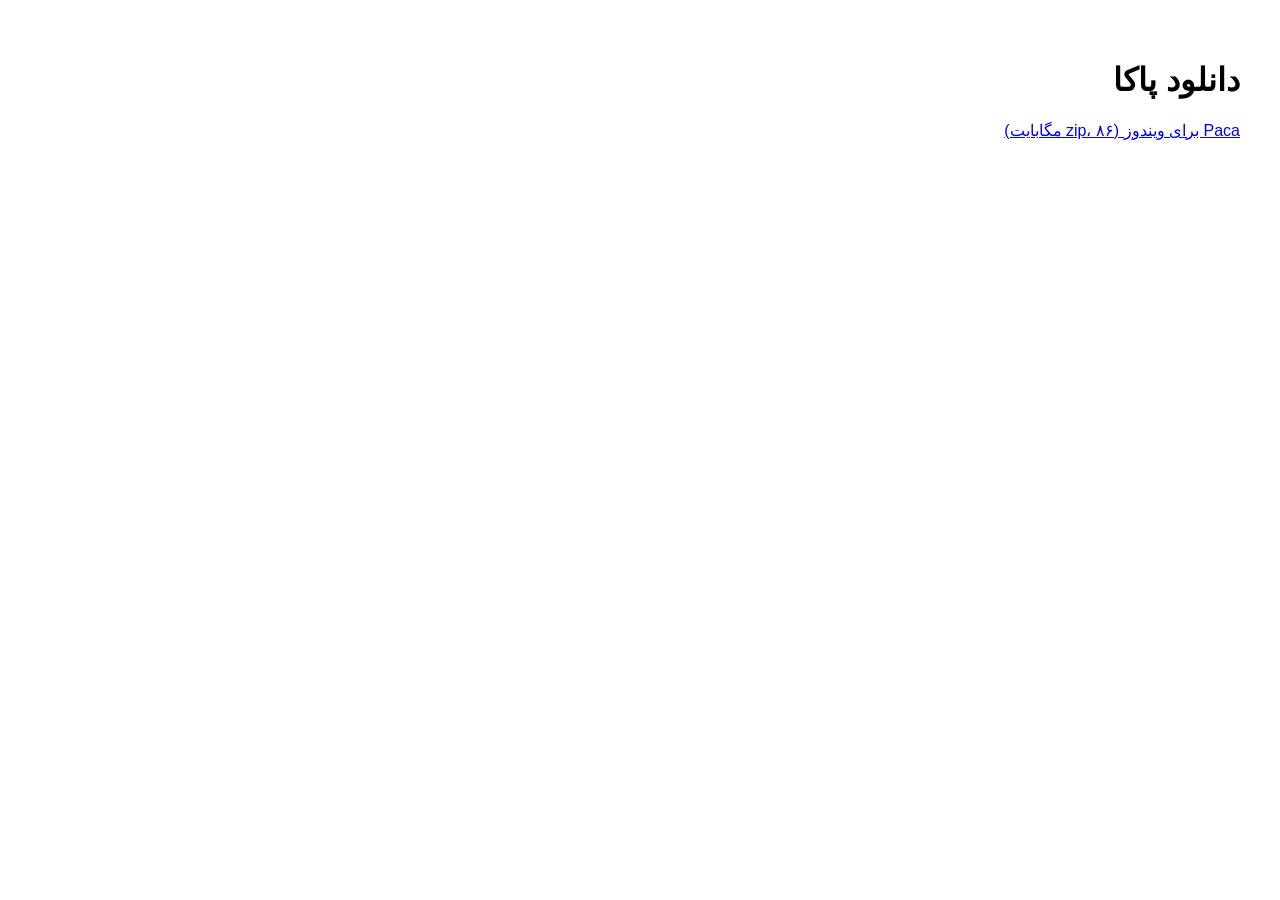
==== downloads/index.html @ ac5b93b3 "downloads page" ====
<!doctype html><html lang="fa" dir="rtl"><meta charset="utf-8"><title>دانلود پاکا</title>
<body style="font-family:sans-serif;padding:2em"><h1>دانلود پاکا</h1>
<p><a href="https://hosseinrch.github.io/downloads/Paca-windows.zip">Paca برای ویندوز (zip، ۸۶ مگابایت)</a></p></body></html>
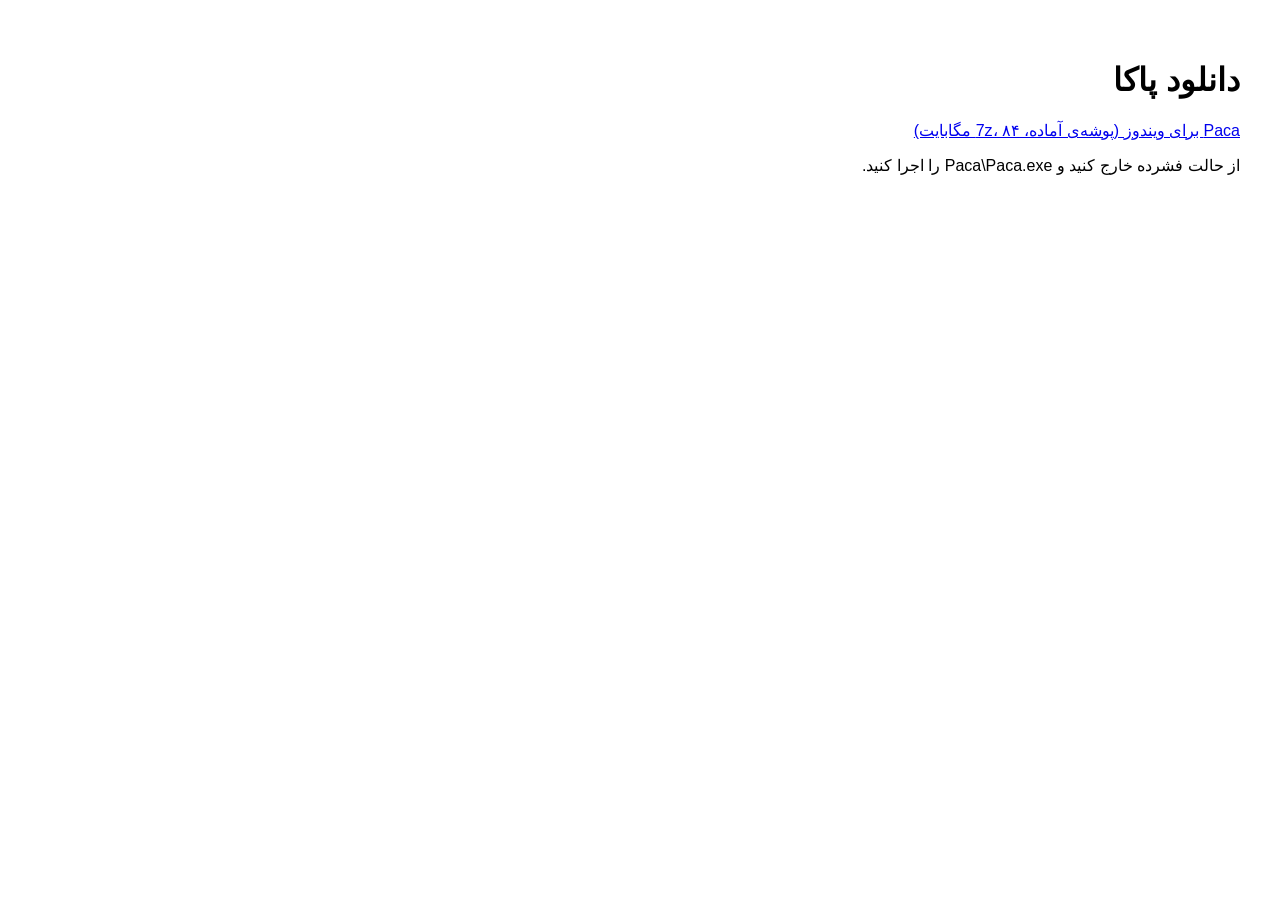
==== commit 5ac1e495: "Windows download: pre-extracted folder (7z)" ====
--- a/downloads/index.html
+++ b/downloads/index.html
@@ -1,3 +1,4 @@
 <!doctype html><html lang="fa" dir="rtl"><meta charset="utf-8"><title>دانلود پاکا</title>
 <body style="font-family:sans-serif;padding:2em"><h1>دانلود پاکا</h1>
-<p><a href="https://hosseinrch.github.io/downloads/Paca-windows.zip">Paca برای ویندوز (zip، ۸۶ مگابایت)</a></p></body></html>
+<p><a href="https://hosseinrch.github.io/downloads/Paca-windows.7z">Paca برای ویندوز (پوشه‌ی آماده، 7z، ۸۴ مگابایت)</a></p>
+<p>از حالت فشرده خارج کنید و Paca\Paca.exe را اجرا کنید.</p></body></html>
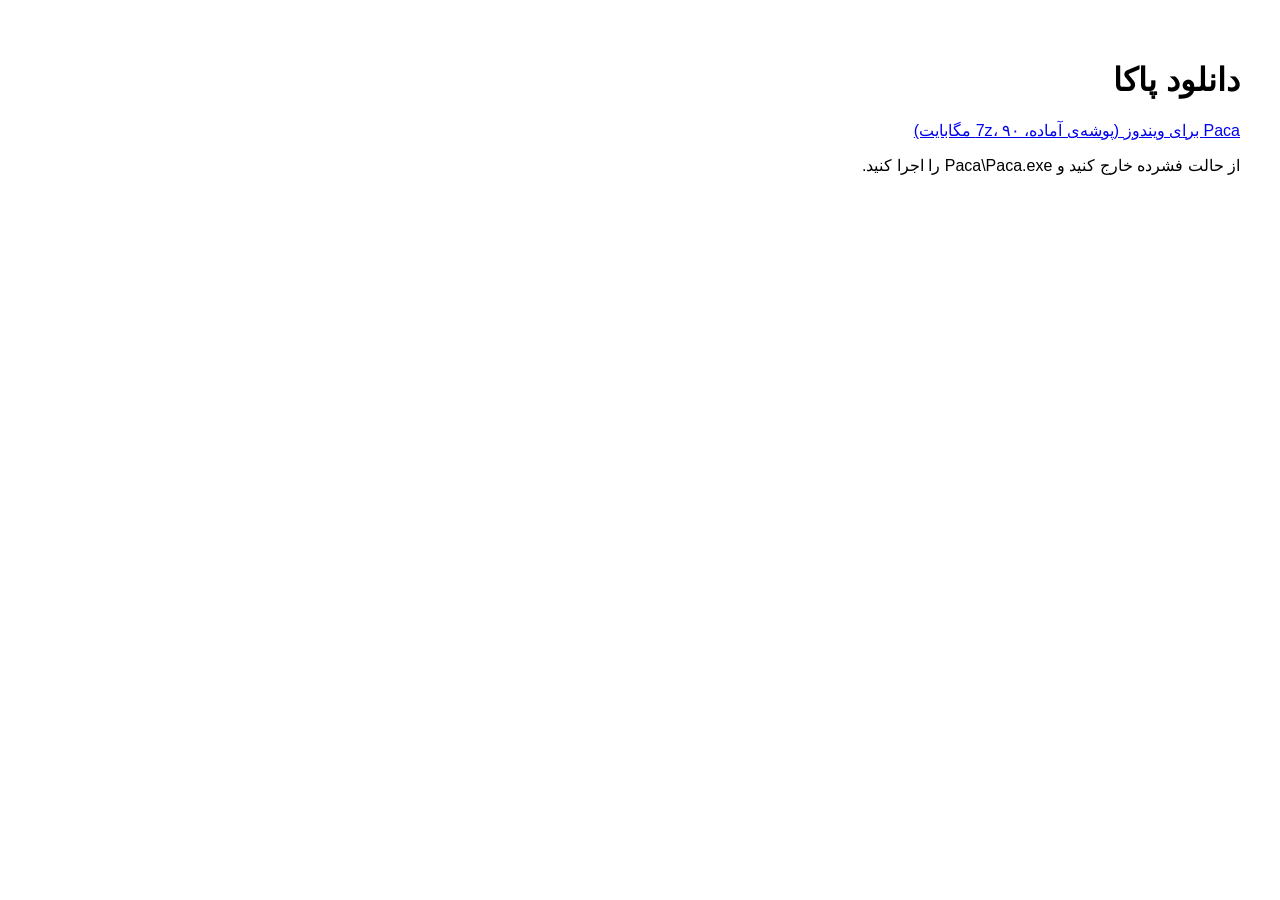
==== commit 8c2b5b6a: "Windows download: Drive files build" ====
--- a/downloads/index.html
+++ b/downloads/index.html
@@ -1,4 +1,4 @@
 <!doctype html><html lang="fa" dir="rtl"><meta charset="utf-8"><title>دانلود پاکا</title>
 <body style="font-family:sans-serif;padding:2em"><h1>دانلود پاکا</h1>
-<p><a href="https://hosseinrch.github.io/downloads/Paca-windows.7z">Paca برای ویندوز (پوشه‌ی آماده، 7z، ۸۴ مگابایت)</a></p>
+<p><a href="https://hosseinrch.github.io/downloads/Paca-windows.7z">Paca برای ویندوز (پوشه‌ی آماده، 7z، ۹۰ مگابایت)</a></p>
 <p>از حالت فشرده خارج کنید و Paca\Paca.exe را اجرا کنید.</p></body></html>
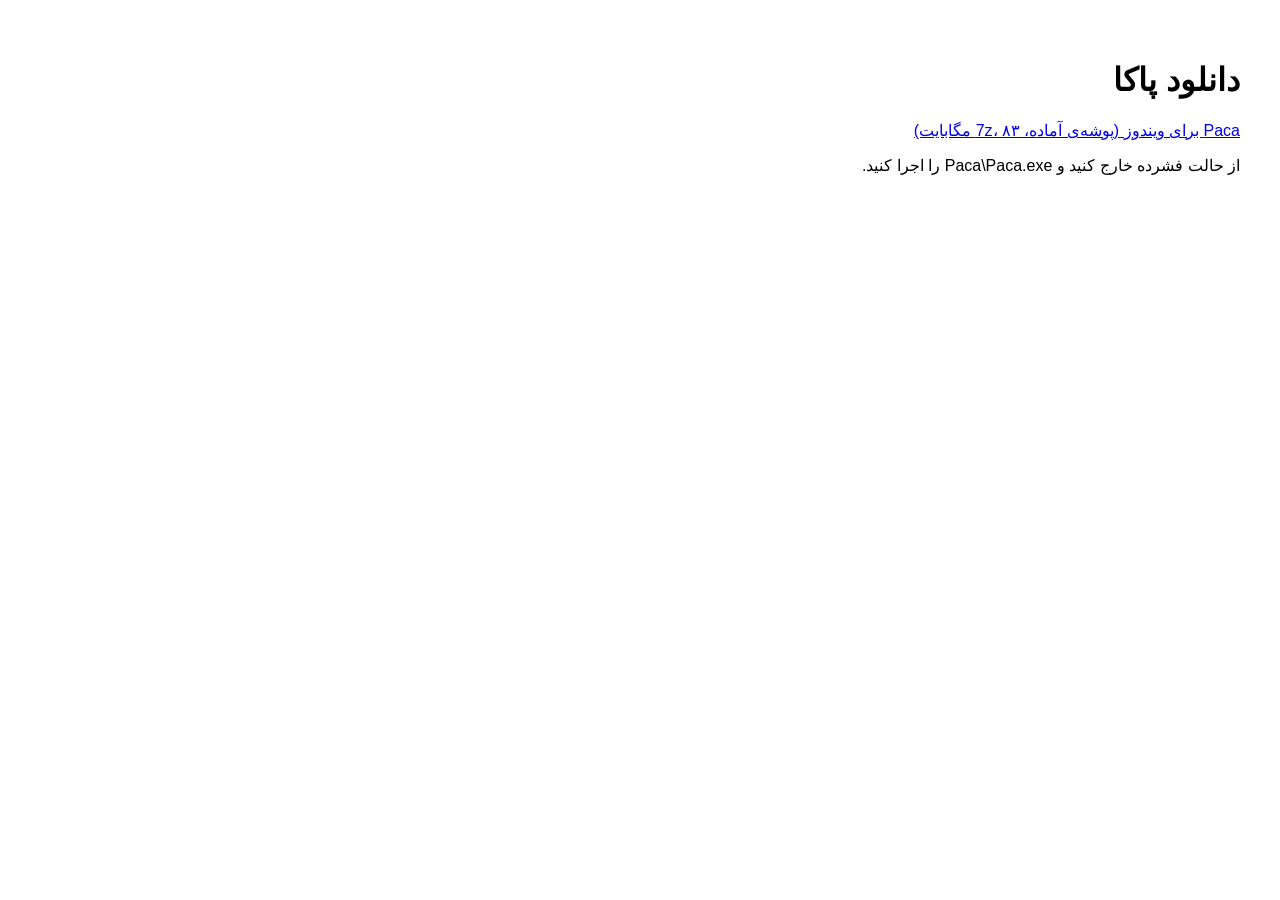
==== commit 2292bad5: "Windows download size label" ====
--- a/downloads/index.html
+++ b/downloads/index.html
@@ -1,4 +1,4 @@
 <!doctype html><html lang="fa" dir="rtl"><meta charset="utf-8"><title>دانلود پاکا</title>
 <body style="font-family:sans-serif;padding:2em"><h1>دانلود پاکا</h1>
-<p><a href="https://hosseinrch.github.io/downloads/Paca-windows.7z">Paca برای ویندوز (پوشه‌ی آماده، 7z، ۹۰ مگابایت)</a></p>
+<p><a href="https://hosseinrch.github.io/downloads/Paca-windows.7z">Paca برای ویندوز (پوشه‌ی آماده، 7z، ۸۳ مگابایت)</a></p>
 <p>از حالت فشرده خارج کنید و Paca\Paca.exe را اجرا کنید.</p></body></html>
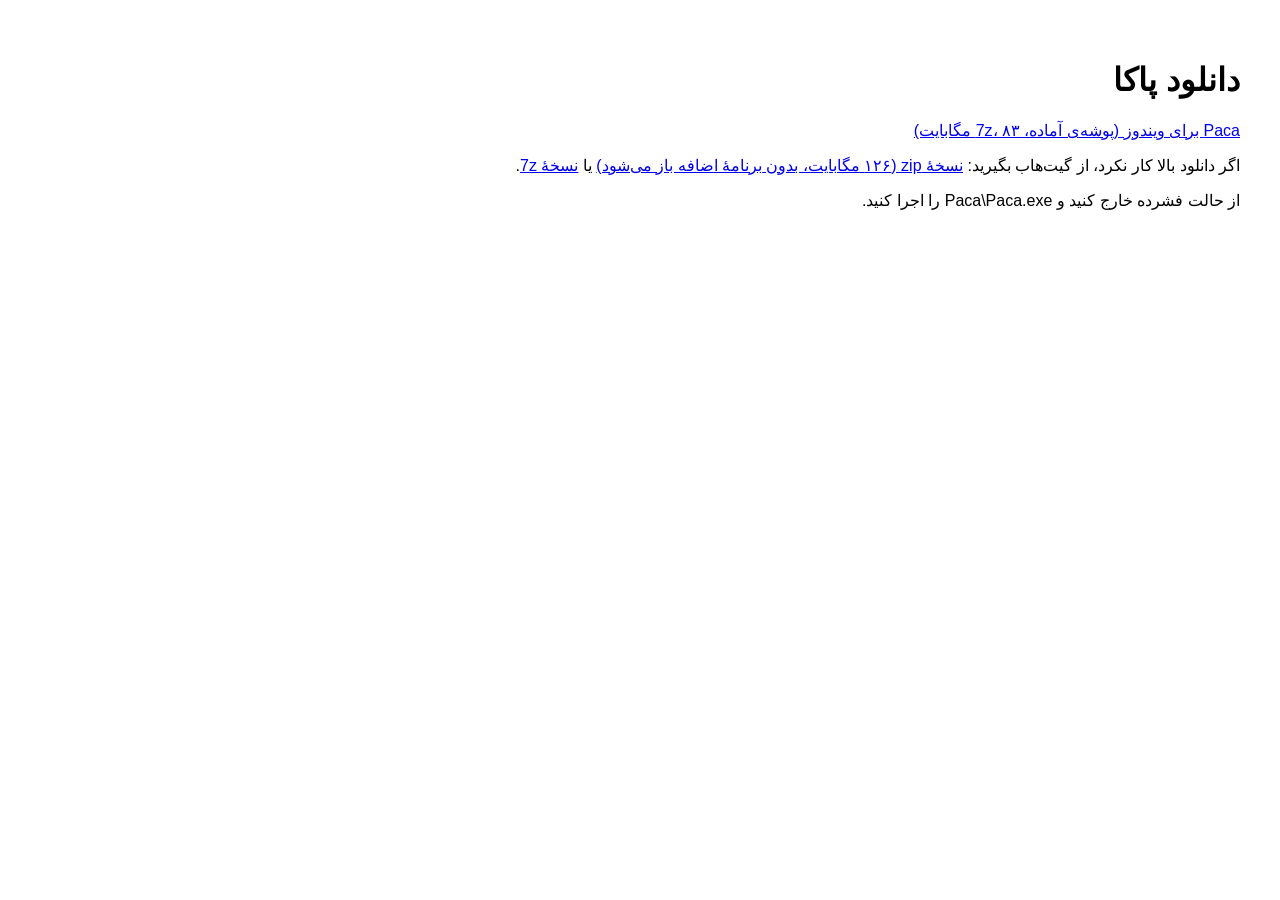
==== commit e5ad7eaf: "Downloads: GitHub release links" ====
--- a/downloads/index.html
+++ b/downloads/index.html
@@ -1,4 +1,5 @@
 <!doctype html><html lang="fa" dir="rtl"><meta charset="utf-8"><title>دانلود پاکا</title>
 <body style="font-family:sans-serif;padding:2em"><h1>دانلود پاکا</h1>
 <p><a href="https://hosseinrch.github.io/downloads/Paca-windows.7z">Paca برای ویندوز (پوشه‌ی آماده، 7z، ۸۳ مگابایت)</a></p>
+<p>اگر دانلود بالا کار نکرد، از گیت‌هاب بگیرید: <a href="https://github.com/HosseinRCH/hosseinrch.github.io/releases/download/windows-latest/Paca-windows.zip">نسخهٔ zip (۱۲۶ مگابایت، بدون برنامهٔ اضافه باز می‌شود)</a> یا <a href="https://github.com/HosseinRCH/hosseinrch.github.io/releases/download/windows-latest/Paca-windows.7z">نسخهٔ 7z</a>.</p>
 <p>از حالت فشرده خارج کنید و Paca\Paca.exe را اجرا کنید.</p></body></html>
